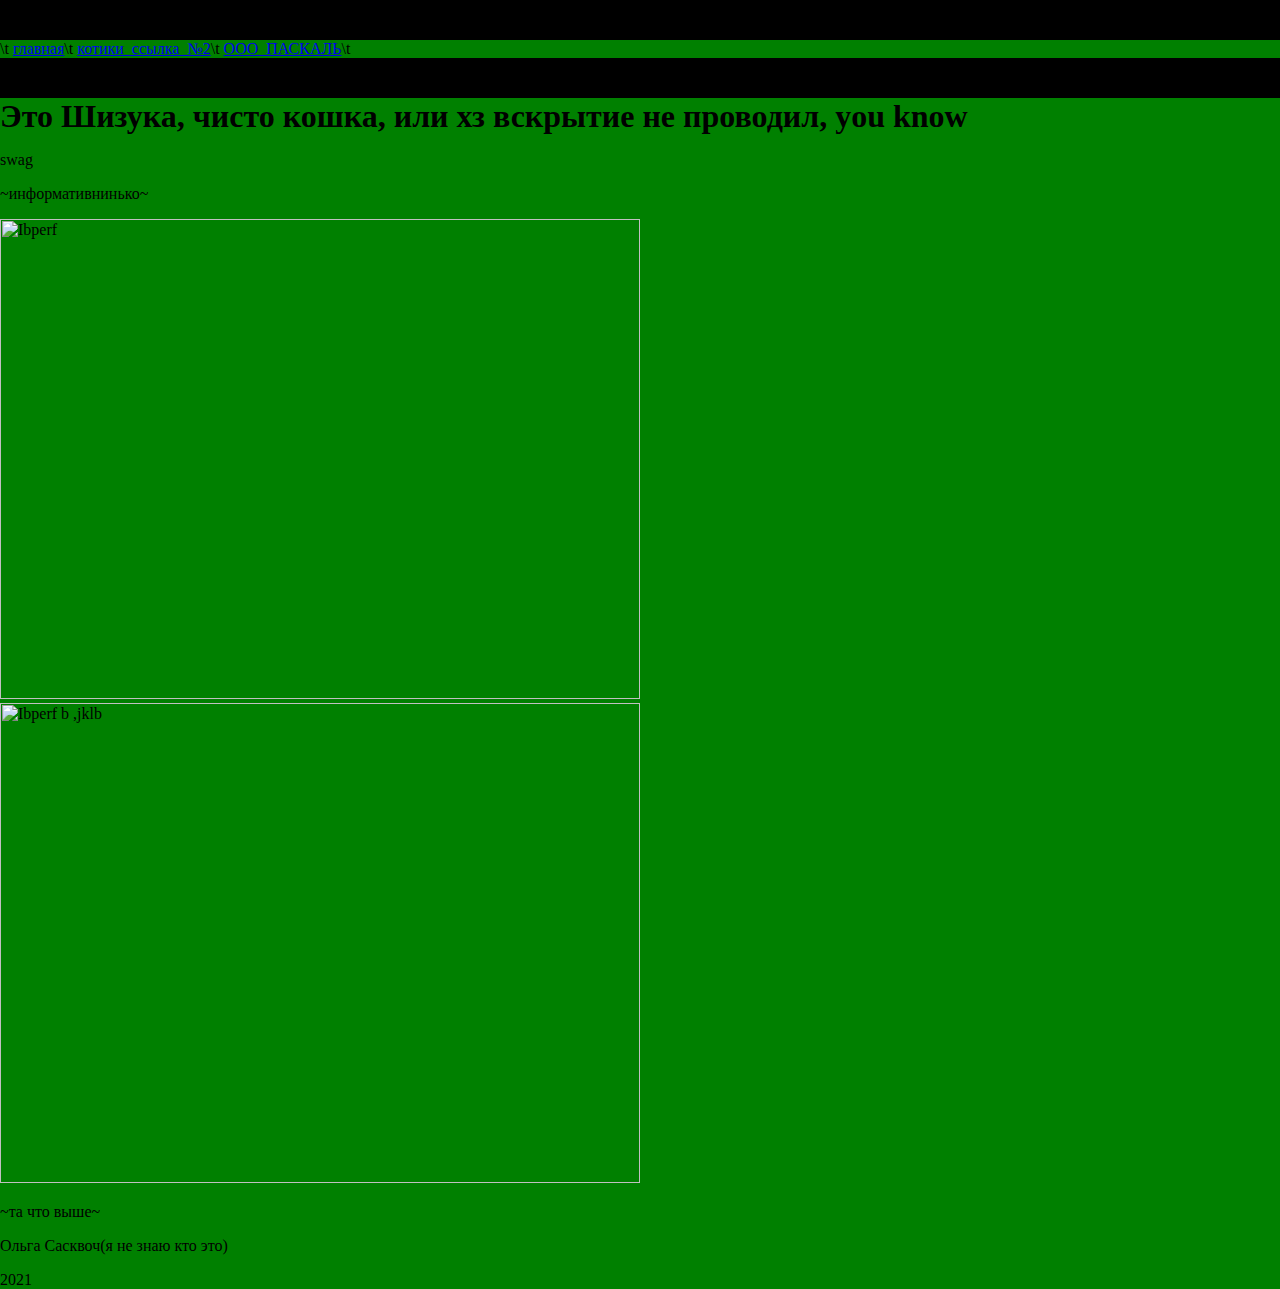
==== ma_web/1_page .html @ 7f0c3cda "Add files via upload" ====
<!-- index.html -->
<!DOCTYPE html>
<html lang="ru">
<head>
    <link rel="stylesheet" href="css_moment.css">
    <title>Мой сайт!!1</title>
    <meta charset="UTF-8">
    <style>
      html, body {
          width: 100%;
          height: 100%;
          margin: 0;
          padding: 0;
          background-color: green;
      }
      h1 {
          margin: 0;
          padding: 0;
      }
  </style>
</head>

</head>
<body>
    <header>
    
        <div style="border: 20px solid #000; margin-top: 0px;"></div>
        <nav>
          \t
          <a href="main_page.html">главная</a>\t
          <a href="2_page.html">котики_ссылка_№2</a>\t
          <a href="3_page%20.html">ООО_ПАСКАЛЬ</a>\t
        </nav>
          <div style="border: 20px solid #000; margin-top: 0px;"></div>
        
      </header>
      <main>
        <h1>Это Шизука, чисто кошка, или хз вскрытие не проводил, you know</h1>
        <p>swag
        </p>
        <p>~информативнинько~</p>
        <img src="IMG_5951.jpg" width="640" height="480" title="Ibperf">
        <img src="20230225_165059.jpg" width="640" height="480" title="Ibperf b ,jklb">
        <p>
            ~та что выше~
        </p>
      </main>
      <footer>
        <p>Ольга Сасквоч(я не знаю кто это)</p>
        <a2>2021</a2>
      </footer>
</body>
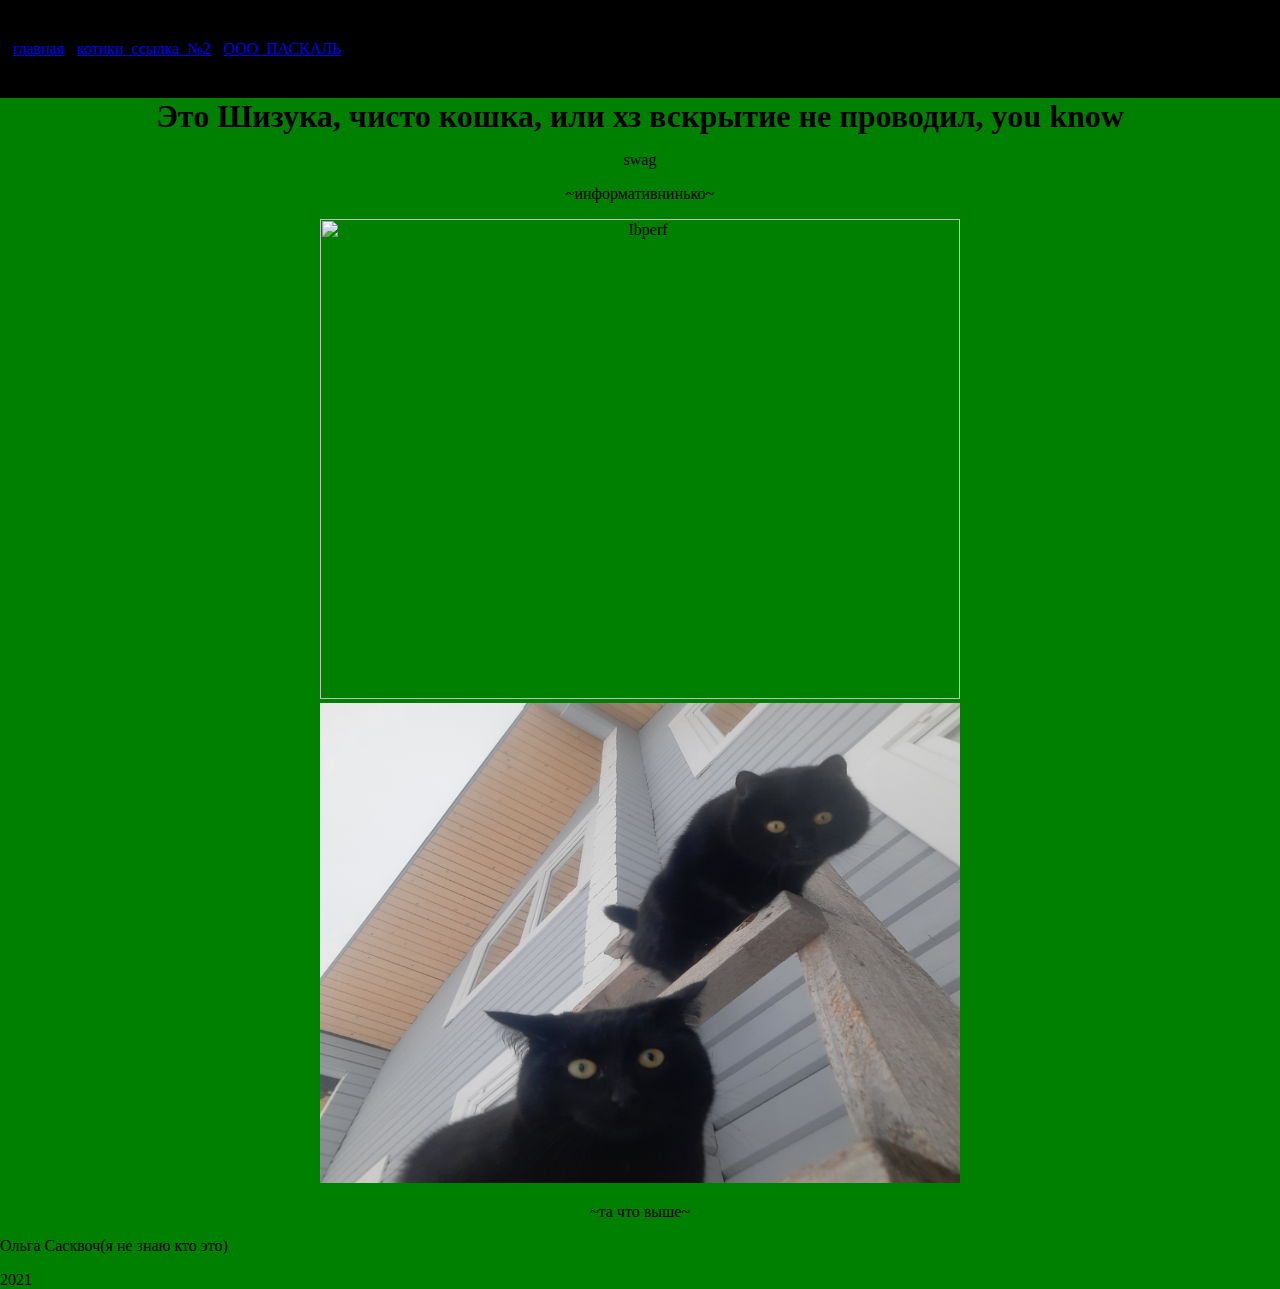
==== commit 023303b3: "Update 1_page .html" ====
--- a/ma_web/1_page .html
+++ b/ma_web/1_page .html
@@ -27,7 +27,7 @@
         <div style="border: 20px solid #000; margin-top: 0px;"></div>
         <nav>
           \t
-          <a href="main_page.html">главная</a>\t
+          <a href="https://tarasfrolov.github.io/My-WEB/ma_web/index.html">главная</a>\t
           <a href="2_page.html">котики_ссылка_№2</a>\t
           <a href="3_page%20.html">ООО_ПАСКАЛЬ</a>\t
         </nav>
@@ -49,4 +49,4 @@
         <p>Ольга Сасквоч(я не знаю кто это)</p>
         <a2>2021</a2>
       </footer>
-</body>+</body>
--- a/ma_web/css_moment.css
+++ b/ma_web/css_moment.css
@@ -0,0 +1,6 @@
+nav {
+    background: #000
+}
+main{
+    text-align: center
+}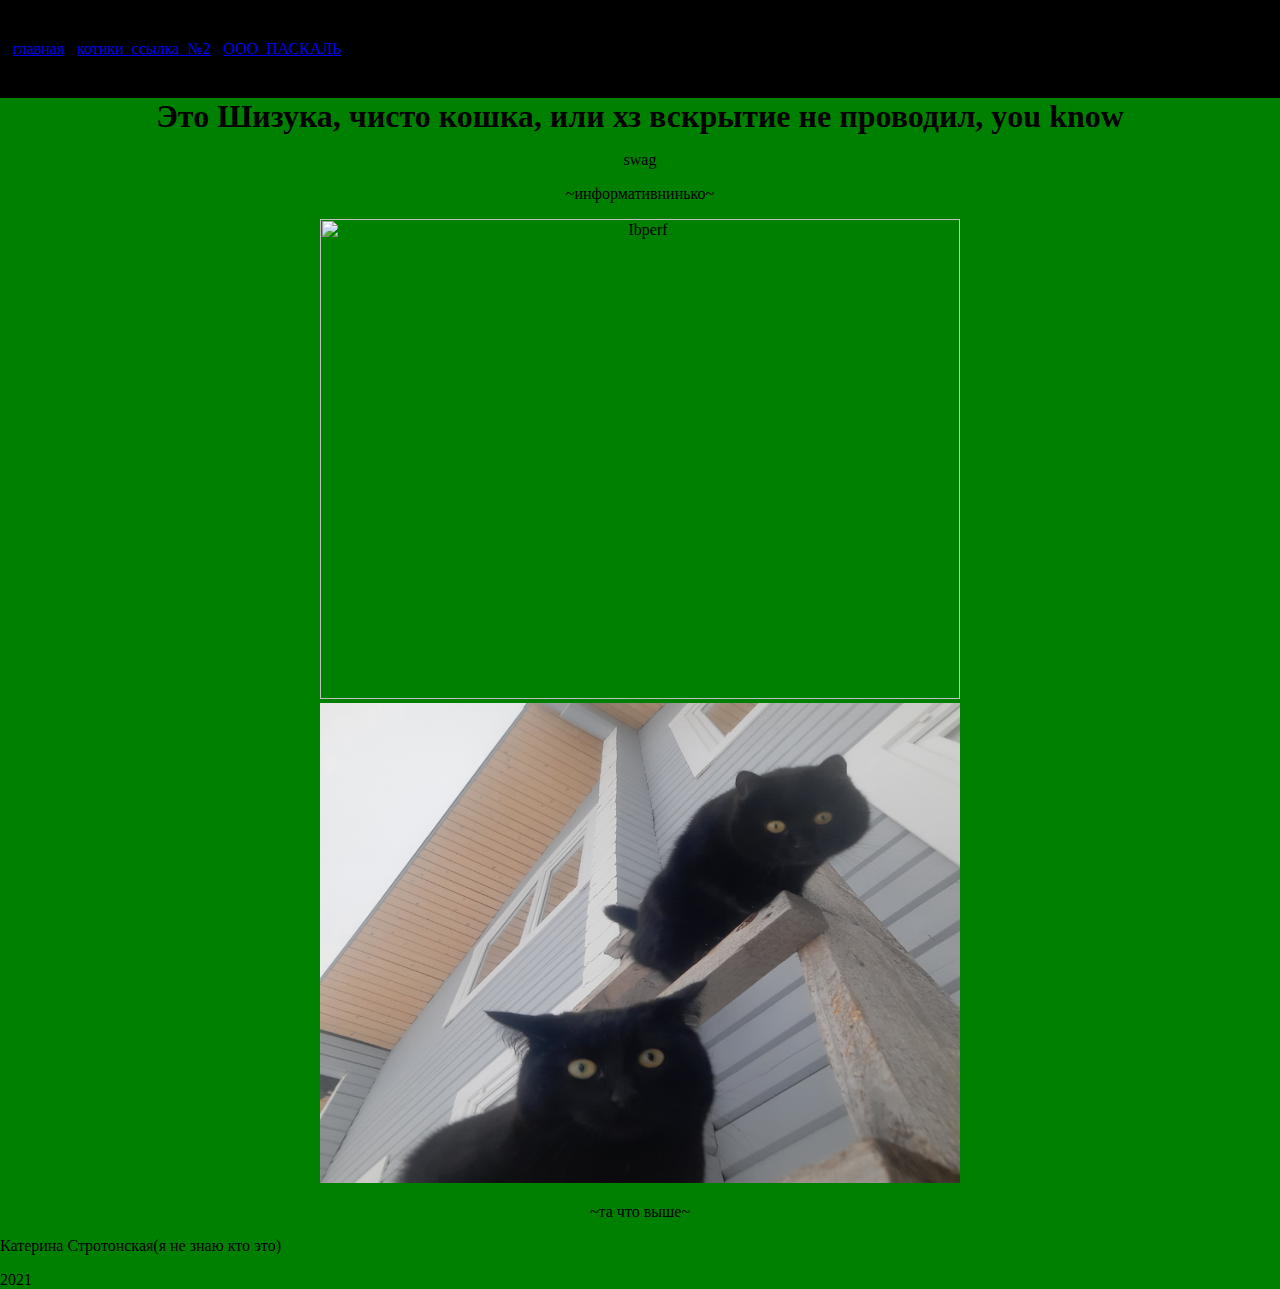
==== commit 2157d10c: "Update 1_page .html" ====
--- a/ma_web/1_page .html
+++ b/ma_web/1_page .html
@@ -46,7 +46,7 @@
         </p>
       </main>
       <footer>
-        <p>Ольга Сасквоч(я не знаю кто это)</p>
+        <p>Катерина Стротонская(я не знаю кто это)</p>
         <a2>2021</a2>
       </footer>
 </body>
